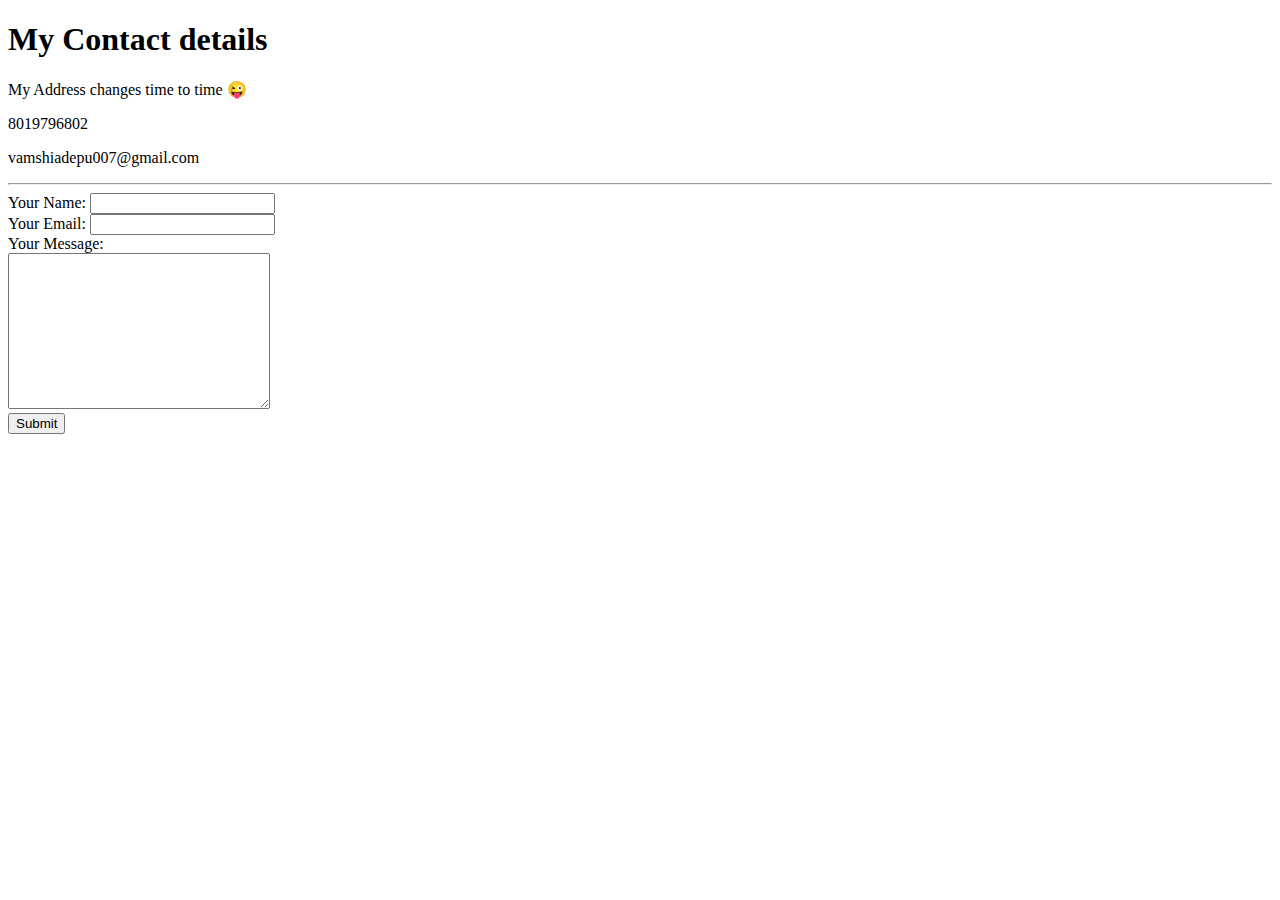
==== Contact-Me.html @ d88d7ee7 "Add files via upload" ====
<!DOCTYPE html>
<html lang="en" dir="ltr">
  <head>
    <meta charset="utf-8">
    <title>Vamshi's Contact Details</title>
      <link rel="stylesheet" href="css/styles.css">
  </head>
  <body>
    <h1>My Contact details</h1>
    <p>My Address changes time to time &#128540;</p>
    <p>8019796802</p>
    <p>vamshiadepu007@gmail.com</p>
<hr>
    <form action="mailto:vamshiadepu007@gmail.com" method="post" enctype="text/plain">
      <label>Your Name:</label>
      <input type="text" name="name" value="">
      <br>
      <label>Your Email:</label>
      <input type="email" name="Email ID" value=""><br>
      <label>Your Message:</label><br>
      <textarea name="Message:" rows="10" cols="30"></textarea><br>
      <input type="submit" name="">

    </form>
  </body>
</html>
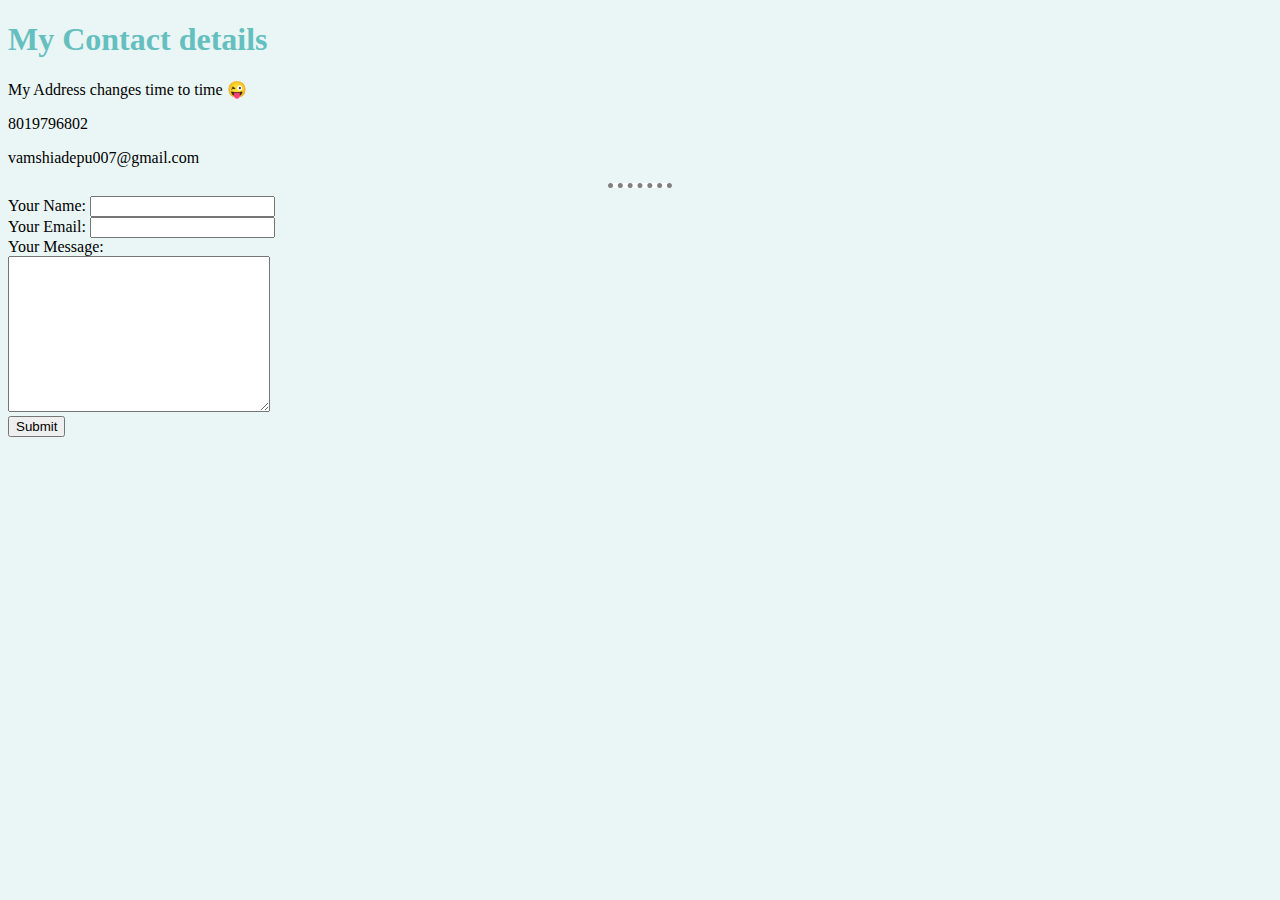
==== commit 5bd825e1: "Update Contact-Me.html" ====
--- a/Contact-Me.html
+++ b/Contact-Me.html
@@ -3,7 +3,7 @@
   <head>
     <meta charset="utf-8">
     <title>Vamshi's Contact Details</title>
-      <link rel="stylesheet" href="css/styles.css">
+      <link rel="stylesheet" type="text/css" href="styles.css">
   </head>
   <body>
     <h1>My Contact details</h1>
--- a/styles.css
+++ b/styles.css
@@ -0,0 +1,10 @@
+body{background-color: #EAF6F6;}
+h1{ color: #66BFBF;}
+h3{ color: #66BFBF;}
+hr{ background-color: white;
+    border-style: none;
+    border-top-style: dotted;
+    border-color: grey;
+    border-width: 5px;
+    height:none;
+    width:5%;}
